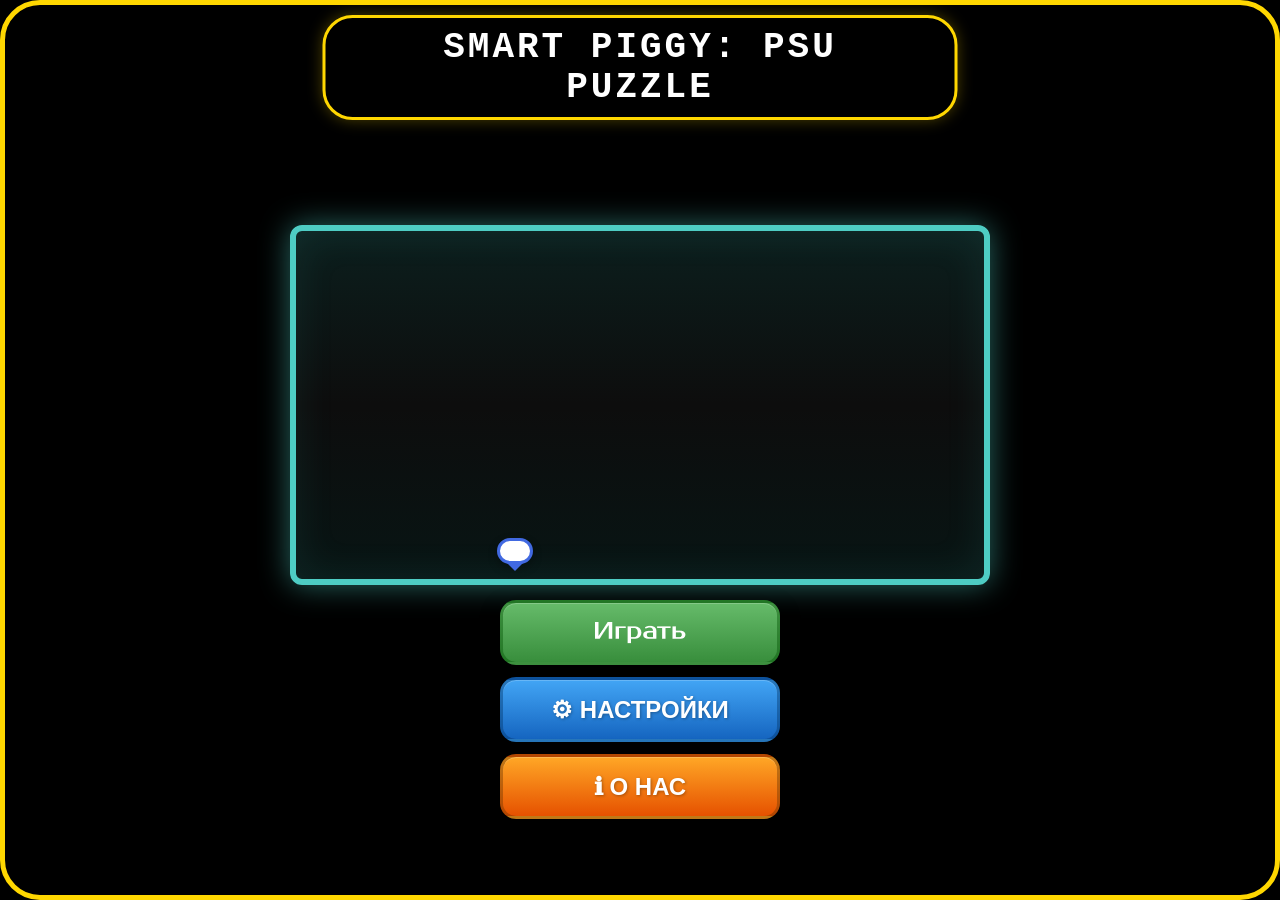
==== index.html @ 0b1dd695 "Add files via upload" ====
<!DOCTYPE html>
<html lang="ru">
<head>
    <meta charset="UTF-8">
    <meta name="viewport" content="width=device-width, initial-scale=1.0, maximum-scale=1.0, user-scalable=no">
    <title>Smart Piggy: PSU Puzzle - Приключения в кампусе</title>
    <link rel="stylesheet" href="css/style.css">
</head>
<body>

    <!-- ГЛАВНЫЙ КОНТЕЙНЕР -->
    <div id="main-menu" class="main-container">
        
        <!-- ФОНОВАЯ РАМКА (Под всем контентом) -->
        <img src="details/Rectangle1.png" alt="" class="main-frame-bg" onerror="this.style.display='none'">

        <!-- 1. НАДПИСЬ (Будет ровно в 10px от верха благодаря CSS) -->
        <div class="title-block">
            <h1>Smart Piggy: PSU Puzzle</h1>
        </div>

        <!-- 2. БЛОК С ПЕРСОНАЖЕМ (Будет строго по центру экрана) -->
        <div class="character-block">
            <img src="details/Rectangle2.png" alt="" class="inner-frame-bg" onerror="this.style.display='none'">

            <div class="character-wrapper" id="menu-character">
                <img src="details/Prime.png" alt="Персонаж" class="character-img" onerror="this.style.display='none'">
                
                <div class="speech-bubble" id="menu-speech">
                    <img src="details/я готов.png" alt="Я готов!" class="speech-img" onerror="this.style.display='none'">
                    <span class="speech-text-fallback" style="display: none;">Я ГОТОВ!</span> 
                </div>
            </div>
        </div>

        <!-- 3. КНОПКИ (Будут прижаты к низу, под блоком с персом) -->
        <div class="buttons-block">
            <button class="menu-btn btn-play" onclick="window.location.href='levels-carousel.html'" title="Играть">
                <img src="details/Играть.png" alt="Играть" onerror="this.style.display='none'; this.parentNode.innerText='ИГРАТЬ'">
            </button>
            
            <button class="menu-btn btn-settings" onclick="openScreen('settings')" title="Настройки">
                <img src="details/НАСТРОЙКИ.png" alt="Настройки" onerror="this.style.display='none'; this.parentNode.innerText='⚙ НАСТРОЙКИ'">
            </button>
            
            <button class="menu-btn btn-about" onclick="openScreen('about')" title="О нас">
                <img src="details/О НАС.png" alt="О нас" onerror="this.style.display='none'; this.parentNode.innerText='ℹ О НАС'">
            </button>
        </div>

    </div>

    <!-- ЭКРАН НАСТРОЕК -->
    <div class="screen" id="settings-screen">
        <div class="screen-content">
            <h2>⚙ НАСТРОЙКИ</h2>
            <div class="settings-panel">
                <div class="setting-item">
                    <label for="music-volume">🔊 Громкость музыки</label>
                    <input type="range" id="music-volume" min="0" max="100" value="50">
                    <span id="music-volume-value">50%</span>
                </div>
                <div class="setting-item">
                    <label for="sfx-volume">🔉 Громкость эффектов</label>
                    <input type="range" id="sfx-volume" min="0" max="100" value="70">
                    <span id="sfx-volume-value">70%</span>
                </div>
                <div class="setting-item">
                    <label for="dark-theme">🌙 Тёмная тема</label>
                    <input type="checkbox" id="dark-theme" onchange="toggleDarkTheme()">
                </div>
                <div class="setting-item">
                    <label for="animations-enabled">✨ Анимации</label>
                    <input type="checkbox" id="animations-enabled" checked onchange="toggleAnimations()">
                </div>
                <button class="reset-progress-btn" onclick="resetProgress()">🗑 Сбросить прогресс</button>
            </div>
            <button class="back-btn" onclick="closeScreens()">Назад</button>
        </div>
    </div>

    <!-- ЭКРАН "О НАС" -->
    <div class="screen" id="about-screen">
        <div class="screen-content">
            <h2>О НАС</h2>
            <div class="about-panel">
                <div class="about-character"></div>
                <p><strong>Smart Piggy: PSU Puzzle</strong> — образовательная игра-приключение.</p>
                <p>Помоги поросёнку пройти все испытания кампуса!</p>
                <p class="about-version">Версия 1.0 | Учебный проект 2026</p>
            </div>
            <button class="back-btn" onclick="closeScreens()">Назад</button>
        </div>
    </div>

    <script src="js/script.js"></script>
</body>
</html>
---- css/style.css ----
/* ============================================
   ПЕРЕМЕННЫЕ И СБРОС СТИЛЕЙ
============================================ */
:root {
    --primary: #4ECDC4;
    --secondary: #FF6B6B;
    --accent: #FFD700;
    --bg: #1a1a2e;
    --text: #fff;
    --text-dark: #333;
    --text-muted: #666;
    --card-bg: rgba(255, 255, 255, 0.95);
    --card-bg-dark: rgba(30, 30, 50, 0.95);
    
    --border-teal: #4ECDC4;
    --bubble-blue: #4169E1;
    --overlay: rgba(0, 0, 0, 0.7);
    
    --grad-btn-play: linear-gradient(180deg, #66BB6A, #388E3C);
    --grad-btn-play-dark: linear-gradient(180deg, #2E7D32, #1B5E20);
    --grad-btn-settings: linear-gradient(180deg, #42A5F5, #1565C0);
    --grad-btn-settings-dark: linear-gradient(180deg, #1565C0, #0D47A1);
    --grad-btn-about: linear-gradient(180deg, #FFA726, #E65100);
    --grad-btn-about-dark: linear-gradient(180deg, #E65100, #BF360C);
    
    --shadow-sm: rgba(0, 0, 0, 0.3);
    --shadow-md: rgba(0, 0, 0, 0.4);
    --shadow-lg: rgba(0, 0, 0, 0.5);
    --glow: rgba(78, 205, 196, 0.5);
    
    --transition: 0.3s ease;
    --z-base: 0;
    --z-ui: 10;
    --z-popup: 1000;
}

*, *::before, *::after {
    margin: 0; padding: 0; box-sizing: border-box;
}

body {
    font-family: 'Segoe UI', Tahoma, Geneva, Verdana, sans-serif;
    overflow: hidden;
    background: #000;
    -webkit-user-drag: none;
    user-select: none;
    -webkit-tap-highlight-color: transparent;
}

.main-frame-bg, .inner-frame-bg, .character-img, .about-character {
    -webkit-user-drag: none; user-select: none; pointer-events: none;
}

/* ============================================
   ГЛАВНЫЙ КОНТЕЙНЕР
============================================ */
.main-container {
    width: 100vw;
    height: 100vh;
    max-width: 1800px;
    max-height: 1000px;
    margin: 0 auto;
    position: relative;
    display: flex;
    flex-direction: column;
    justify-content: center; /* 🔥 Центрируем персонажа и кнопки по вертикали */
    align-items: center;
    gap: 15px; /* 🔥 Маленький отступ, чтобы кнопки были ПРЯМО под блоком с персом */
    border: 5px solid var(--accent);
    border-radius: 40px;
    overflow: hidden;
    background: rgba(0, 0, 0, 0.55);
    z-index: var(--z-ui);
}

.main-frame-bg {
    position: absolute; inset: 0; width: 100%; height: 100%;
    object-fit: cover; z-index: var(--z-base);
}

/* ============================================
   1. БЛОК ЗАГОЛОВКА (Теперь абсолютный, чтобы не мешать центрированию)
============================================ */
.title-block {
    position: absolute; /* 🔥 Вынимаем из потока */
    top: 10px;          /* 🔥 Ровно 10px от верхнего края */
    left: 50%;
    transform: translateX(-50%);
    background: #000;
    padding: 10px 40px;
    border-radius: 30px;
    border: 3px solid var(--accent);
    text-align: center;
    box-shadow: 0 0 15px rgba(255, 215, 0, 0.3);
    z-index: var(--z-ui);
}

.title-block h1 {
    color: white;
    font-size: clamp(20px, 4vw, 36px);
    letter-spacing: 3px;
    font-family: 'Courier New', monospace;
    font-weight: bold;
    text-transform: uppercase;
    line-height: 1.1;
}

.title-block .subtitle {
    color: var(--primary);
    font-size: clamp(12px, 2vw, 16px);
    margin-top: 6px;
    font-family: 'Courier New', monospace;
}

/* ============================================
   2. БЛОК ПЕРСОНАЖА
============================================ */
.character-block {
    position: relative;
    width: 100%;
    max-width: 700px;
    height: 40vh;
    min-height: 240px;
    max-height: 380px;
    display: flex;
    justify-content: center;
    align-items: flex-end; /* Персонаж стоит на нижней линии */
    border: 6px solid var(--border-teal);
    border-radius: 12px;
    overflow: hidden;
    box-shadow: 0 0 30px var(--glow), inset 0 0 40px rgba(78, 205, 196, 0.1);
    background: linear-gradient(180deg, rgba(78, 205, 196, 0.15) 0%, rgba(255, 255, 255, 0.05) 50%, rgba(78, 205, 196, 0.1) 100%);
    z-index: var(--z-ui);
    flex-shrink: 0;
    
    /* 🔥 Сдвигаем всю группу (персонаж + кнопки) чуть ниже */
    margin-top: 16vh; /* Попробуй 5vh, 60px или 8vh, если нужно ещё ниже */
}

.inner-frame-bg {
    position: absolute; inset: 0; width: 100%; height: 100%;
    object-fit: cover; z-index: var(--z-base);
}

.character-wrapper {
    position: relative;
    z-index: 3;
    width: 100%;
    max-width: 500px;
    display: flex;
    justify-content: center;
    align-items: flex-end; /* Дублируем для надёжности */
    margin-bottom: 0; /* 🔥 Строго 0, чтобы стоял на линии, а не вылезал */
    cursor: pointer;
}

.character-img {
    width: 100%; 
    max-width: 115%; 
    height: auto;
    object-fit: contain;
    filter: drop-shadow(0 4px 10px var(--shadow-sm));
    /* Анимации и transition полностью удалены */
}

/* ============================================
РЕЧЕВОЙ ПУЗЫРЬ
============================================ */
.speech-bubble {
    position: absolute;
    bottom: 100%; /* 🔥 Прижимаем к верху персонажа */
    left: 25%;
    transform: translateX(-50%); /* 🔥 Центрируем по горизонтали */
    background: #fff;
    border: 3px solid var(--bubble-blue);
    border-radius: 20px;
    padding: 10px 15px;
    font-size: 14px; /* 🔥 Уменьшили шрифт */
    font-weight: bold;
    color: #000;
    white-space: normal; /* 🔥 Разрешаем перенос текста */
    max-width: 220px; /* 🔥 Ограничиваем ширину */
    text-align: center;
    font-family: 'Courier New', monospace;
    z-index: 10; /* 🔥 Выше персонажа (было 4) */
    margin-bottom: 15px; /* 🔥 Отступ от головы свиньи */
    box-shadow: 0 4px 10px var(--shadow-sm);
    word-wrap: break-word; /* 🔥 Перенос длинных слов */
}

.speech-bubble::after {
    content: '';
    position: absolute;
    bottom: -10px; /* 🔥 Хвостик внизу пузыря */
    left: 50%;
    transform: translateX(-50%); /* 🔥 Центрируем хвостик */
    border-width: 10px 10px 0;
    border-style: solid;
    border-color: var(--bubble-blue) transparent;
}

.speech-bubble p {
    margin: 0;
    line-height: 1.3; /* 🔥 Межстрочный интервал */
}

/* Пузырь свинки — над свинкой слева */
.piggy-bubble {
    position: absolute;
    bottom: 35%; /* Над персонажем */
    left: 22%;   /* Чуть правее свинки */
    transform: translateX(-50%);
    z-index: 100 !important;
    display: block !important;
}

/* Пузырь калькулятора — над калькулятором справа */
.calc-bubble {
    position: absolute;
    bottom: 35%;
    right: 17%;  /* Чуть левее калькулятора */
    transform: translateX(-50%);
    z-index: 100 !important;
    display: block !important;
}

/* Скрываем старые стили пузыря */
.character .speech-bubble {
    display: none !important;
}

/* ============================================
   3. БЛОК КНОПОК
============================================ */
.buttons-block {
    display: flex;
    flex-direction: column; /* 🔥 Бургер: друг под другом */
    align-items: center;
    gap: 12px; /* Отступ между самими кнопками */
    z-index: var(--z-popup);
    flex-shrink: 0;
}

.menu-btn {
    width: 280px; height: 65px;
    border: 3px solid rgba(0, 0, 0, 0.3);
    border-radius: 16px; cursor: pointer;
    font-size: 24px; font-weight: bold; color: white;
    display: flex; align-items: center; justify-content: center;
    transition: all var(--transition);
    text-shadow: 1px 1px 3px var(--shadow-sm);
    box-shadow: 0 6px 20px var(--shadow-md), inset 0 1px 0 rgba(255, 255, 255, 0.2);
    position: relative; overflow: hidden; flex-shrink: 0;
}

.menu-btn img { max-height: 100%; max-width: 100%; object-fit: contain; }

.menu-btn:hover {
    filter: brightness(1.15);
    transform: translateY(-4px) scale(1.02);
    box-shadow: 0 8px 25px var(--shadow-md), inset 0 1px 0 rgba(255, 255, 255, 0.3);
}

.menu-btn:active { transform: translateY(0) scale(0.98); }

.btn-play { background: var(--grad-btn-play); border-color: rgba(0, 80, 0, 0.4); }
.btn-settings { background: var(--grad-btn-settings); border-color: rgba(0, 50, 100, 0.4); }
.btn-about { background: var(--grad-btn-about); border-color: rgba(100, 50, 0, 0.4); }

/* ============================================
   ВСПОМОГАТЕЛЬНЫЕ ЭКРАНЫ
============================================ */
.screen {
    position: fixed; inset: 0; width: 100%; height: 100%;
    background: var(--overlay); backdrop-filter: blur(5px);
    display: none; z-index: var(--z-popup);
    justify-content: center; align-items: center; flex-direction: column;
}

.screen.active {
    display: flex; animation: screenSlideIn 0.3s ease;
}

@keyframes screenSlideIn {
    from { opacity: 0; transform: scale(0.95); }
    to { opacity: 1; transform: scale(1); }
}

.screen-content {
    background: var(--card-bg); color: var(--text-dark);
    padding: 30px; border-radius: 20px; border: 3px solid var(--accent);
    max-width: 500px; width: 90%; text-align: center;
    box-shadow: 0 10px 40px var(--shadow-lg);
}

.screen-content h2 { margin-bottom: 20px; color: var(--text-dark); font-size: 28px; }
.settings-panel { text-align: left; }

.setting-item {
    display: flex; align-items: center; justify-content: space-between;
    padding: 12px 15px; margin-bottom: 12px;
    background: #000; border: 2px solid var(--accent);
    border-radius: 12px; color: var(--text);
}

.setting-item label { font-size: 15px; font-weight: bold; color: var(--accent); }
.setting-item input[type="range"] { width: 100px; accent-color: var(--accent); cursor: pointer; }
.setting-item input[type="checkbox"] { width: 20px; height: 20px; accent-color: var(--accent); cursor: pointer; }

.reset-progress-btn {
    width: 100%; padding: 12px; font-size: 16px; font-weight: bold;
    color: var(--secondary); background: #000;
    border: 2px solid var(--secondary); border-radius: 10px;
    cursor: pointer; margin-top: 15px; transition: all var(--transition);
}

.reset-progress-btn:hover {
    background: var(--secondary); color: #000; transform: translateY(-2px);
}

.about-panel p { font-size: 16px; margin-bottom: 10px; line-height: 1.5; }
.about-version { margin-top: 20px; font-size: 14px !important; opacity: 0.7; }

.back-btn {
    margin-top: 20px; padding: 12px 30px; font-size: 18px; font-weight: bold;
    background: linear-gradient(135deg, var(--secondary), #e55a5a); color: white;
    border: none; border-radius: 10px; cursor: pointer; transition: all var(--transition);
}

.back-btn:hover { transform: translateY(-2px); box-shadow: 0 8px 20px rgba(255, 107, 107, 0.4); }

/* ============================================
   ТЁМНАЯ ТЕМА
============================================ */
body.dark-theme .main-container { background: rgba(0, 0, 0, 0.85); }
body.dark-theme .title-block { background: rgba(0, 0, 0, 0.9); }
body.dark-theme .character-block {
    box-shadow: 0 0 30px rgba(78, 205, 196, 0.2), inset 0 0 40px rgba(0, 0, 0, 0.3);
    background: linear-gradient(180deg, rgba(78, 205, 196, 0.05) 0%, rgba(0, 0, 0, 0.2) 50%, rgba(78, 205, 196, 0.05) 100%);
}
body.dark-theme .screen-content { background: var(--card-bg-dark); color: #eee; border-color: #444; }
body.dark-theme .screen-content h2 { color: #eee; }
body.dark-theme .speech-bubble { background: #2a2a4a; color: #eee; border-color: #555; }
body.dark-theme .speech-bubble::after { border-color: #555 transparent; }
body.dark-theme .btn-play { background: var(--grad-btn-play-dark); }
body.dark-theme .btn-settings { background: var(--grad-btn-settings-dark); }
body.dark-theme .btn-about { background: var(--grad-btn-about-dark); }

/* ============================================
   ОТКЛЮЧЕНИЕ АНИМАЦИЙ
============================================ */
body.no-animations *, body.no-animations *::before, body.no-animations *::after {
    animation-duration: 0.01ms !important; animation-iteration-count: 1 !important; transition-duration: 0.01ms !important;
}

/* ============================================
   АДАПТИВНОСТЬ
============================================ */
@media (max-width: 768px) {
    .main-container {
        padding-top: 10px;
        padding-bottom: env(safe-area-inset-bottom, 15px);
        border-radius: 0;
        border: none;
        gap: 10px; /* Еще плотнее на мобильных */
    }

    .title-block { padding: 8px 20px; width: 100%; max-width: 320px; }
    .title-block h1 { font-size: 1.6rem; letter-spacing: 2px; }
    .title-block .subtitle { font-size: 0.9rem; }

    .character-block {
        width: 90%;
        height: 32vh;
        min-height: 200px;
        border-width: 4px;
    }

    .character-wrapper {
        max-width: 85%;
        margin-bottom: 0; /* Гарантируем, что на мобильном тоже стоит на линии */
    }

    .speech-bubble {
        top: 5px; right: 5px;
        font-size: 13px; padding: 5px 10px;
    }

    .buttons-block {
        width: 100%;
        gap: 10px;
    }

    .menu-btn {
        width: 90%;
        max-width: 280px;
        height: 52px;
        font-size: 19px;
    }
}

@media (max-width: 480px) {
    .main-container { padding-top: 10px; gap: 8px; }
    .title-block { padding: 6px 15px; }
    .title-block h1 { font-size: 1.4rem; }
    
    .character-block { height: 28vh; min-height: 180px; }
    
    .speech-bubble {
        top: 2px; right: 2px;
        font-size: 12px; padding: 4px 8px;
        border-radius: 12px;
    }

    .menu-btn {
        width: 100%;
        height: 48px;
        font-size: 17px;
        border-radius: 12px;
    }
}

@media (orientation: landscape) and (max-height: 500px) {
    .main-container {
        flex-direction: row;
        flex-wrap: wrap;
        padding: 10px;
        gap: 8px;
        justify-content: center;
        align-items: center;
        padding-top: 0;
    }

    .title-block { width: 100%; margin-top: 0; padding: 4px 15px; order: 1; }
    .title-block h1 { font-size: 1.2rem; }
    
    .character-block {
        width: 35%; height: 85vh; order: 2; max-height: none; margin: 0;
    }
    
    .buttons-block {
        width: 30%; order: 3;
    }
    
    .menu-btn {
        width: 100%; height: 40px; font-size: 14px;
    }
}
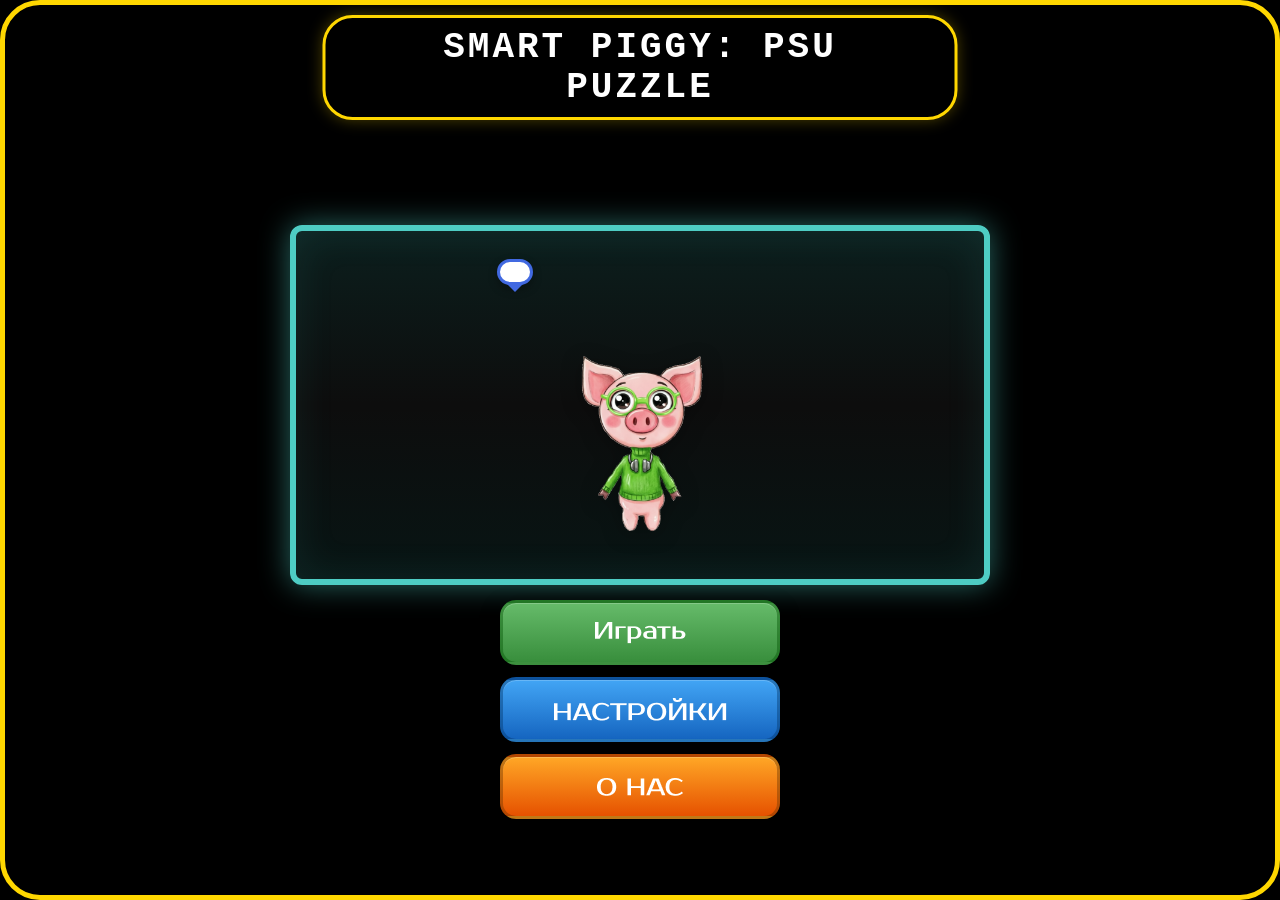
==== commit c2373d06: "Update index.html" ====
--- a/index.html
+++ b/index.html
@@ -4,7 +4,7 @@
     <meta charset="UTF-8">
     <meta name="viewport" content="width=device-width, initial-scale=1.0, maximum-scale=1.0, user-scalable=no">
     <title>Smart Piggy: PSU Puzzle - Приключения в кампусе</title>
-    <link rel="stylesheet" href="css/style.css">
+    <link rel="stylesheet" href="./css/style.css">
 </head>
 <body>
 
@@ -12,7 +12,7 @@
     <div id="main-menu" class="main-container">
         
         <!-- ФОНОВАЯ РАМКА (Под всем контентом) -->
-        <img src="details/Rectangle1.png" alt="" class="main-frame-bg" onerror="this.style.display='none'">
+        <img src="./details/Details_Page/Rectangle1.png" alt="" class="main-frame-bg" onerror="this.style.display='none'">
 
         <!-- 1. НАДПИСЬ (Будет ровно в 10px от верха благодаря CSS) -->
         <div class="title-block">
@@ -21,13 +21,13 @@
 
         <!-- 2. БЛОК С ПЕРСОНАЖЕМ (Будет строго по центру экрана) -->
         <div class="character-block">
-            <img src="details/Rectangle2.png" alt="" class="inner-frame-bg" onerror="this.style.display='none'">
+            <img src="./details/Details_Page/Rectangle2.png" alt="" class="inner-frame-bg" onerror="this.style.display='none'">
 
             <div class="character-wrapper" id="menu-character">
-                <img src="details/Prime.png" alt="Персонаж" class="character-img" onerror="this.style.display='none'">
+                <img src="./details/Details_Page/Prime.png" alt="Персонаж" class="character-img" onerror="this.style.display='none'">
                 
                 <div class="speech-bubble" id="menu-speech">
-                    <img src="details/я готов.png" alt="Я готов!" class="speech-img" onerror="this.style.display='none'">
+                    <img src="./details/Details_Page/я готов.png" alt="Я готов!" class="speech-img" onerror="this.style.display='none'">
                     <span class="speech-text-fallback" style="display: none;">Я ГОТОВ!</span> 
                 </div>
             </div>
@@ -36,15 +36,15 @@
         <!-- 3. КНОПКИ (Будут прижаты к низу, под блоком с персом) -->
         <div class="buttons-block">
             <button class="menu-btn btn-play" onclick="window.location.href='levels-carousel.html'" title="Играть">
-                <img src="details/Играть.png" alt="Играть" onerror="this.style.display='none'; this.parentNode.innerText='ИГРАТЬ'">
+                <img src="./details/Details_Page/Играть.png" alt="Играть" onerror="this.style.display='none'; this.parentNode.innerText='ИГРАТЬ'">
             </button>
             
             <button class="menu-btn btn-settings" onclick="openScreen('settings')" title="Настройки">
-                <img src="details/НАСТРОЙКИ.png" alt="Настройки" onerror="this.style.display='none'; this.parentNode.innerText='⚙ НАСТРОЙКИ'">
+                <img src="./details/Details_Page/НАСТРОЙКИ.png" alt="Настройки" onerror="this.style.display='none'; this.parentNode.innerText='⚙ НАСТРОЙКИ'">
             </button>
             
             <button class="menu-btn btn-about" onclick="openScreen('about')" title="О нас">
-                <img src="details/О НАС.png" alt="О нас" onerror="this.style.display='none'; this.parentNode.innerText='ℹ О НАС'">
+                <img src="./details/Details_Page/О НАС.png" alt="О нас" onerror="this.style.display='none'; this.parentNode.innerText='ℹ О НАС'">
             </button>
         </div>
 
@@ -93,6 +93,6 @@
         </div>
     </div>
 
-    <script src="js/script.js"></script>
+    <script src="./js/script.js"></script>
 </body>
-</html>+</html>
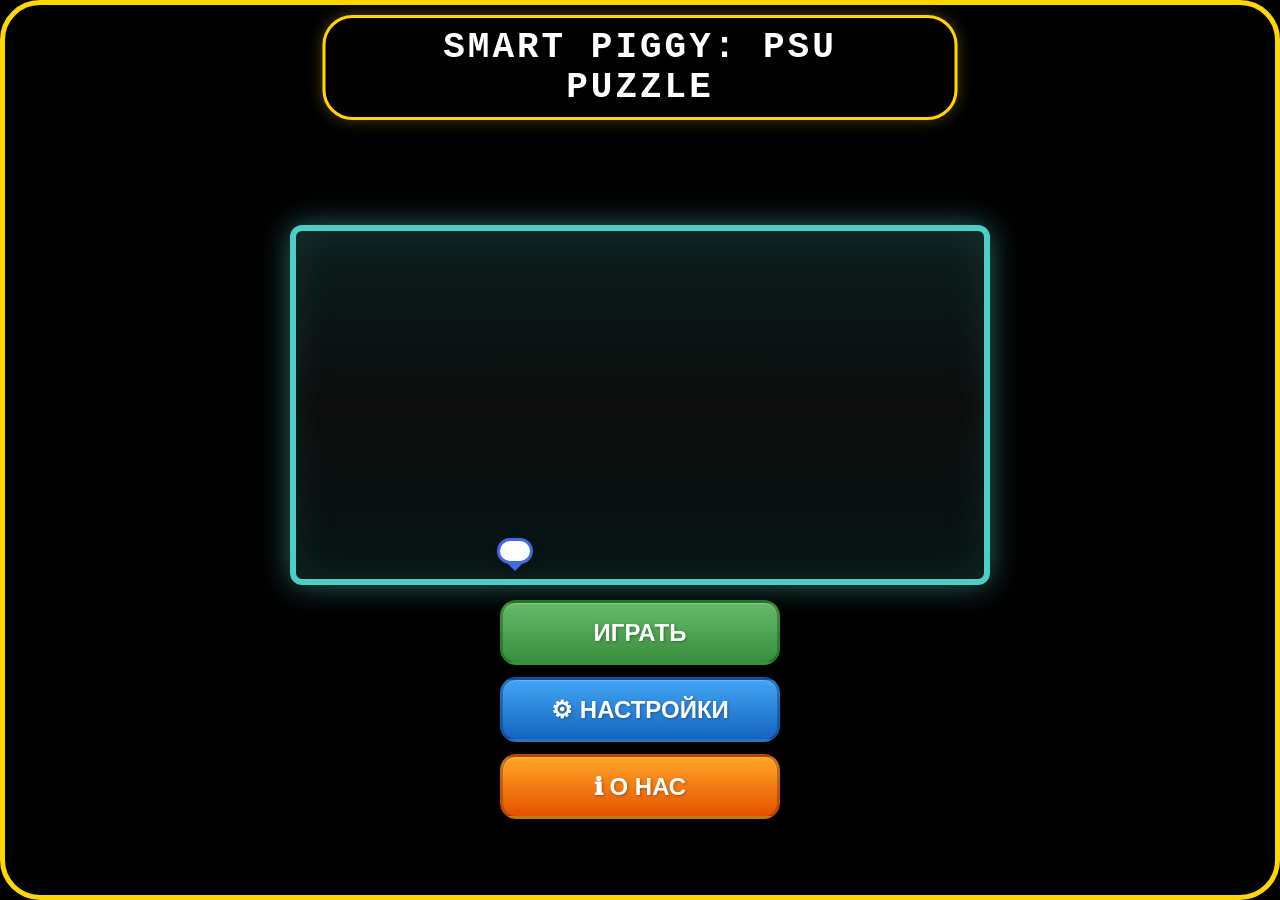
==== commit 8785bfbe: "Add files via upload" ====
--- a/index.html
+++ b/index.html
@@ -4,7 +4,9 @@
     <meta charset="UTF-8">
     <meta name="viewport" content="width=device-width, initial-scale=1.0, maximum-scale=1.0, user-scalable=no">
     <title>Smart Piggy: PSU Puzzle - Приключения в кампусе</title>
-    <link rel="stylesheet" href="./css/style.css">
+    <link rel="stylesheet" href="css/style.css">
+    <link rel="stylesheet" href="css/dark-theme.css">
+    <link rel="stylesheet" href="css/adopt.css">
 </head>
 <body>
 
@@ -12,7 +14,7 @@
     <div id="main-menu" class="main-container">
         
         <!-- ФОНОВАЯ РАМКА (Под всем контентом) -->
-        <img src="./details/Details_Page/Rectangle1.png" alt="" class="main-frame-bg" onerror="this.style.display='none'">
+        <img src="details/Rectangle1.png" alt="" class="main-frame-bg" onerror="this.style.display='none'">
 
         <!-- 1. НАДПИСЬ (Будет ровно в 10px от верха благодаря CSS) -->
         <div class="title-block">
@@ -21,13 +23,13 @@
 
         <!-- 2. БЛОК С ПЕРСОНАЖЕМ (Будет строго по центру экрана) -->
         <div class="character-block">
-            <img src="./details/Details_Page/Rectangle2.png" alt="" class="inner-frame-bg" onerror="this.style.display='none'">
+            <img src="details/Rectangle2.png" alt="" class="inner-frame-bg" onerror="this.style.display='none'">
 
             <div class="character-wrapper" id="menu-character">
-                <img src="./details/Details_Page/Prime.png" alt="Персонаж" class="character-img" onerror="this.style.display='none'">
+                <img src="details/Prime.png" alt="Персонаж" class="character-img" onerror="this.style.display='none'">
                 
-                <div class="speech-bubble" id="menu-speech">
-                    <img src="./details/Details_Page/я готов.png" alt="Я готов!" class="speech-img" onerror="this.style.display='none'">
+                <div class="speech-bubble ready-btn" id="menu-speech">
+                    <img src="details/я готов.png" alt="Я готов!" class="speech-img" onerror="this.style.display='none'">
                     <span class="speech-text-fallback" style="display: none;">Я ГОТОВ!</span> 
                 </div>
             </div>
@@ -36,15 +38,15 @@
         <!-- 3. КНОПКИ (Будут прижаты к низу, под блоком с персом) -->
         <div class="buttons-block">
             <button class="menu-btn btn-play" onclick="window.location.href='levels-carousel.html'" title="Играть">
-                <img src="./details/Details_Page/Играть.png" alt="Играть" onerror="this.style.display='none'; this.parentNode.innerText='ИГРАТЬ'">
+                <img src="details/Играть.png" alt="Играть" onerror="this.style.display='none'; this.parentNode.innerText='ИГРАТЬ'">
             </button>
             
             <button class="menu-btn btn-settings" onclick="openScreen('settings')" title="Настройки">
-                <img src="./details/Details_Page/НАСТРОЙКИ.png" alt="Настройки" onerror="this.style.display='none'; this.parentNode.innerText='⚙ НАСТРОЙКИ'">
+                <img src="details/НАСТРОЙКИ.png" alt="Настройки" onerror="this.style.display='none'; this.parentNode.innerText='⚙ НАСТРОЙКИ'">
             </button>
             
             <button class="menu-btn btn-about" onclick="openScreen('about')" title="О нас">
-                <img src="./details/Details_Page/О НАС.png" alt="О нас" onerror="this.style.display='none'; this.parentNode.innerText='ℹ О НАС'">
+                <img src="details/О НАС.png" alt="О нас" onerror="this.style.display='none'; this.parentNode.innerText='ℹ О НАС'">
             </button>
         </div>
 
@@ -55,16 +57,6 @@
         <div class="screen-content">
             <h2>⚙ НАСТРОЙКИ</h2>
             <div class="settings-panel">
-                <div class="setting-item">
-                    <label for="music-volume">🔊 Громкость музыки</label>
-                    <input type="range" id="music-volume" min="0" max="100" value="50">
-                    <span id="music-volume-value">50%</span>
-                </div>
-                <div class="setting-item">
-                    <label for="sfx-volume">🔉 Громкость эффектов</label>
-                    <input type="range" id="sfx-volume" min="0" max="100" value="70">
-                    <span id="sfx-volume-value">70%</span>
-                </div>
                 <div class="setting-item">
                     <label for="dark-theme">🌙 Тёмная тема</label>
                     <input type="checkbox" id="dark-theme" onchange="toggleDarkTheme()">
@@ -93,6 +85,7 @@
         </div>
     </div>
 
-    <script src="./js/script.js"></script>
+    <script src="js/script.js"></script>
+    <script src="js/common.js"></script>
 </body>
-</html>
+</html>
--- a/css/style.css
+++ b/css/style.css
@@ -346,6 +346,9 @@
 body.dark-theme .btn-settings { background: var(--grad-btn-settings-dark); }
 body.dark-theme .btn-about { background: var(--grad-btn-about-dark); }
 
+
+
+
 /* ============================================
    ОТКЛЮЧЕНИЕ АНИМАЦИЙ
 ============================================ */
@@ -382,8 +385,10 @@
     }
 
     .speech-bubble {
-        top: 5px; right: 5px;
-        font-size: 13px; padding: 5px 10px;
+        top: -15px; right: 5px;
+        /*font-size: 1px;*/
+        padding: 15px 10px;
+        max-width: 150px; /* 🔥 Ограничиваем ширину */
     }
 
     .buttons-block {
@@ -405,12 +410,6 @@
     .title-block h1 { font-size: 1.4rem; }
     
     .character-block { height: 28vh; min-height: 180px; }
-    
-    .speech-bubble {
-        top: 2px; right: 2px;
-        font-size: 12px; padding: 4px 8px;
-        border-radius: 12px;
-    }
 
     .menu-btn {
         width: 100%;
@@ -445,4 +444,4 @@
     .menu-btn {
         width: 100%; height: 40px; font-size: 14px;
     }
-}+}
--- a/css/dark-theme.css
+++ b/css/dark-theme.css
@@ -0,0 +1,257 @@
+/* ============================================
+ТЁМНАЯ ТЕМА ДЛЯ ВСЕХ СТРАНИЦ
+============================================ */
+
+/* Общие стили для тёмной темы */
+body.dark-theme {
+    background: linear-gradient(135deg, #1a1a2e 0%, #16213e 50%, #0f3460 100%);
+    color: #e0e0e0;
+}
+
+body.dark-theme * {
+    color: inherit;
+}
+
+body.dark-theme h1, 
+body.dark-theme h2, 
+body.dark-theme h3 {
+    color: #a0a0ff;
+}
+
+body.dark-theme p {
+    color: #d0d0d0;
+}
+
+/* Кнопки в тёмной теме */
+body.dark-theme button,
+body.dark-theme .btn {
+    background: linear-gradient(135deg, #4a4a6a 0%, #5a5a7a 100%);
+    color: #ffffff;
+    border-color: #6a6a8a;
+    box-shadow: 0 4px 15px rgba(160, 160, 255, 0.2);
+}
+
+body.dark-theme button:hover,
+body.dark-theme .btn:hover {
+    background: linear-gradient(135deg, #5a5a7a 0%, #6a6a8a 100%);
+    box-shadow: 0 6px 20px rgba(160, 160, 255, 0.4);
+    transform: translateY(-2px);
+}
+
+body.dark-theme button:active {
+    transform: translateY(0);
+}
+
+/* Ссылки в тёмной теме */
+body.dark-theme a {
+    color: #7aa2ff;
+}
+
+body.dark-theme a:hover {
+    color: #a0c0ff;
+}
+
+/* ============================================
+СТРАНИЦА КАРУСЕЛИ УРОВНЕЙ (levels-carousel.html)
+============================================ */
+
+body.dark-theme .level-card {
+    background: rgba(30, 30, 50, 0.95);
+    border-color: #4a4a6a;
+    box-shadow: 0 4px 20px rgba(0, 0, 0, 0.5);
+}
+
+body.dark-theme .level-card:hover {
+    box-shadow: 0 8px 30px rgba(160, 160, 255, 0.3);
+    border-color: #6a6a8a;
+}
+
+body.dark-theme .level-card.locked {
+    background: rgba(20, 20, 35, 0.8);
+    border-color: #3a3a5a;
+    opacity: 0.6;
+}
+
+body.dark-theme .level-title {
+    color: #a0a0ff;
+}
+
+body.dark-theme .level-description {
+    color: #b0b0b0;
+}
+
+/* ============================================
+СТРАНИЦА ДИАЛОГОВ (IKNT-dialog.html)
+============================================ */
+
+body.dark-theme .dialog-container {
+    background: rgba(30, 30, 50, 0.95);
+    border-color: #4a4a6a;
+    box-shadow: 0 8px 30px rgba(0, 0, 0, 0.6);
+}
+
+body.dark-theme .dialog-text {
+    color: #e0e0e0;
+    background: rgba(20, 20, 40, 0.8);
+    border-color: #5a5a7a;
+}
+
+body.dark-theme .character-name {
+    color: #a0a0ff;
+}
+
+body.dark-theme .dialog-btn {
+    background: linear-gradient(135deg, #4a4a6a 0%, #5a5a7a 100%);
+    border-color: #6a6a8a;
+}
+
+body.dark-theme .dialog-btn:hover {
+    background: linear-gradient(135deg, #5a5a7a 0%, #6a6a8a 100%);
+}
+
+/* ============================================
+СТРАНИЦА ГОЛОВОЛОМКИ (task-IKNT.html)
+============================================ */
+
+body.dark-theme .puzzle-container {
+    background: rgba(30, 30, 50, 0.95);
+    border-color: #4a4a6a;
+}
+
+body.dark-theme .puzzle-grid {
+    background: rgba(20, 20, 40, 0.8);
+    border-color: #5a5a7a;
+}
+
+body.dark-theme .wire-block {
+    background: rgba(74, 74, 106, 0.8);
+    border-color: #8a8aaa;
+}
+
+body.dark-theme .wire-block:hover {
+    background: rgba(90, 90, 122, 0.9);
+    box-shadow: 0 0 15px rgba(160, 160, 255, 0.4);
+}
+
+body.dark-theme .wire-block.connected {
+    background: rgba(78, 205, 196, 0.3);
+    border-color: #4ECDC4;
+    box-shadow: 0 0 10px rgba(78, 205, 196, 0.5);
+}
+
+body.dark-theme .puzzle-controls {
+    background: rgba(30, 30, 50, 0.9);
+    border-color: #4a4a6a;
+}
+
+body.dark-theme .puzzle-title {
+    color: #a0a0ff;
+}
+
+body.dark-theme .puzzle-instruction {
+    color: #b0b0b0;
+}
+
+/* Кнопки управления головоломкой */
+body.dark-theme .btn-reset,
+body.dark-theme .btn-back,
+body.dark-theme .btn-complete {
+    background: linear-gradient(135deg, #4a4a6a 0%, #5a5a7a 100%);
+    border-color: #6a6a8a;
+}
+
+body.dark-theme .btn-complete {
+    background: linear-gradient(135deg, #2E7D32 0%, #1B5E20 100%);
+    border-color: #388E3C;
+}
+
+body.dark-theme .btn-complete:disabled {
+    background: linear-gradient(135deg, #3a3a5a 0%, #4a4a6a 100%);
+    opacity: 0.5;
+    cursor: not-allowed;
+}
+
+/* ============================================
+АДАПТИВНОСТЬ ДЛЯ ТЁМНОЙ ТЕМЫ
+============================================ */
+
+@media (max-width: 768px) {
+    body.dark-theme .dialog-container,
+    body.dark-theme .puzzle-container {
+        background: rgba(25, 25, 45, 0.98);
+    }
+}
+
+/* ============================================
+ТЁМНАЯ ТЕМА ДЛЯ IKNT-dialog.html
+Используем РЕАЛЬНЫЕ классы из level-1.css
+============================================ */
+
+/* 1. Фон всей сцены (кабинет ИКНТ) */
+body.dark-theme .game-scene {
+    background: linear-gradient(135deg, #1a1a2e 0%, #16213e 50%, #0f3460 100%) !important;
+}
+
+/* 2. Пузыри с текстом (Свинка и Калькулятор) */
+body.dark-theme .lvl-bubble {
+    background: #2a2a4a !important;
+    color: #e0e0e0 !important;
+    border-color: #5a5a7a !important;
+    box-shadow: 0 4px 12px rgba(0, 0, 0, 0.5) !important;
+}
+
+body.dark-theme .lvl-bubble::after {
+    border-color: #5a5a7a transparent transparent transparent !important;
+}
+
+/* 3. Карточки внутри оверлеев (Головоломка и Инфо об ИКНТ) */
+body.dark-theme .puzzle-content,
+body.dark-theme .info-card {
+    background: rgba(30, 30, 50, 0.95) !important;
+    color: #e0e0e0 !important;
+    border-color: #4a4a6a !important;
+    box-shadow: 0 10px 40px rgba(0, 0, 0, 0.7) !important;
+}
+
+/* Текст внутри карточек */
+body.dark-theme .info-card h2 {
+    color: #FFD700 !important; /* Золотой для заголовка ИКНТ */
+}
+
+body.dark-theme .info-card h3 {
+    color: #4ECDC4 !important; /* Бирюзовый для подзаголовка */
+}
+
+body.dark-theme .info-card p {
+    color: #d0d0d0 !important;
+}
+
+body.dark-theme .puzzle-content h2 {
+    color: #a0a0ff !important;
+}
+
+body.dark-theme .puzzle-content p {
+    color: #d0d0d0 !important;
+}
+
+/* 4. Кнопки (Начать головоломку, Вернуться на карту, Далее) */
+body.dark-theme .start-puzzle-btn,
+body.dark-theme .back-btn,
+body.dark-theme .action-ui button {
+    background: linear-gradient(135deg, #4a4a6a 0%, #5a5a7a 100%) !important;
+    color: #ffffff !important;
+    border-color: #6a6a8a !important;
+}
+
+body.dark-theme .start-puzzle-btn:hover,
+body.dark-theme .back-btn:hover,
+body.dark-theme .action-ui button:hover {
+    background: linear-gradient(135deg, #5a5a7a 0%, #6a6a8a 100%) !important;
+    box-shadow: 0 8px 20px rgba(160, 160, 255, 0.3) !important;
+}
+
+/* 5. Оверлеи (затемнение фона при открытии карточек) */
+body.dark-theme .puzzle-overlay,
+body.dark-theme .info-overlay {
+    background: rgba(0, 0, 0, 0.9) !important;
+}
--- a/css/adopt.css
+++ b/css/adopt.css
@@ -0,0 +1,215 @@
+/* ============================================
+УЛУЧШЕННАЯ МОБИЛЬНАЯ АДАПТАЦИЯ
+============================================ */
+
+/* Планшеты и большие телефоны */
+@media (max-width: 768px) {
+    .main-container {
+        padding: 10px;
+        gap: 10px;
+        border-radius: 20px;
+    }
+    
+    .title-block {
+        padding: 8px 20px;
+        max-width: 90%;
+    }
+    
+    .title-block h1 {
+        font-size: 1.4rem;
+        letter-spacing: 2px;
+    }
+    
+    .title-block .subtitle {
+        font-size: 0.85rem;
+    }
+    
+    /* Уменьшаем отступ сверху для персонажа */
+    .character-block {
+        width: 95%;
+        height: 35vh;
+        min-height: 220px;
+        margin-top: 12vh; /* Было 16vh */
+        border-width: 4px;
+    }
+    
+    .character-wrapper {
+        max-width: 90%;
+    }
+    
+    .character-img {
+        max-width: 100%; /* Было 115% */
+    }
+    
+    /* Пузырь с текстом */
+    .speech-bubble {
+        max-width: 180px;
+        font-size: 13px;
+        padding: 8px 12px;
+        bottom: 90%;
+    }
+    
+    /* Кнопки */
+    .buttons-block {
+        width: 95%;
+        gap: 10px;
+    }
+    
+    .menu-btn {
+        width: 100%;
+        max-width: 300px;
+        height: 55px;
+        font-size: 20px;
+    }
+    .ready-btn { /* Замените .ready-btn на реальный класс или ID вашего элемента */
+        display: none !important;
+    }
+    
+}
+
+/* Маленькие телефоны */
+@media (max-width: 480px) {
+    .main-container {
+        padding: 8px;
+        gap: 8px;
+        border-radius: 15px;
+        border-width: 3px;
+    }
+    
+    .title-block {
+        padding: 6px 15px;
+        top: 5px;
+    }
+    
+    .title-block h1 {
+        font-size: 1.2rem;
+        letter-spacing: 1px;
+    }
+    
+    .title-block .subtitle {
+        font-size: 0.75rem;
+        margin-top: 4px;
+    }
+    
+    /* Ещё меньше отступ для персонажа */
+    .character-block {
+        height: 30vh;
+        min-height: 180px;
+        margin-top: 10vh; /* Было 16vh */
+        border-width: 3px;
+    }
+    
+    .character-wrapper {
+        max-width: 95%;
+    }
+    
+    .character-img {
+        max-width: 100%;
+    }
+    
+    /* Пузырь ещё компактнее */
+    .speech-bubble {
+        max-width: 150px;
+        font-size: 11px;
+        padding: 6px 10px;
+        bottom: 85%;
+    }
+    
+    .speech-bubble::after {
+        border-width: 8px 8px 0;
+        bottom: -8px;
+    }
+    
+    /* Кнопки компактнее */
+    .buttons-block {
+        gap: 8px;
+    }
+    
+    .menu-btn {
+        height: 48px;
+        font-size: 18px;
+        border-radius: 12px;
+        border-width: 2px;
+    }
+}
+
+/* Очень маленькие экраны (iPhone SE и подобные) */
+@media (max-width: 375px) {
+    .title-block h1 {
+        font-size: 1rem;
+    }
+    
+    .character-block {
+        height: 28vh;
+        min-height: 160px;
+        margin-top: 9vh;
+    }
+    
+    .menu-btn {
+        height: 44px;
+        font-size: 16px;
+    }
+    
+    .speech-bubble {
+        max-width: 130px;
+        font-size: 10px;
+        padding: 5px 8px;
+    }
+}
+
+/* Горизонтальная ориентация на мобильных */
+@media (max-height: 500px) and (orientation: landscape) {
+    .main-container {
+        flex-direction: row;
+        flex-wrap: wrap;
+        padding: 10px;
+        gap: 10px;
+        justify-content: center;
+        align-items: center;
+    }
+    
+    .title-block {
+        width: 100%;
+        margin-top: 0;
+        padding: 5px 15px;
+        order: 1;
+    }
+    
+    .title-block h1 {
+        font-size: 1.1rem;
+    }
+    
+    .character-block {
+        width: 40%;
+        height: 80vh;
+        order: 2;
+        margin-top: 0;
+        max-height: none;
+    }
+    
+    .buttons-block {
+        width: 35%;
+        order: 3;
+    }
+    
+    .menu-btn {
+        width: 100%;
+        height: 40px;
+        font-size: 14px;
+    }
+    
+    .speech-bubble {
+        max-width: 120px;
+        font-size: 10px;
+    }
+}
+
+/* Исправление для iOS (safe area) */
+@supports (padding-top: env(safe-area-inset-top)) {
+    @media (max-width: 768px) {
+        .main-container {
+            padding-top: calc(10px + env(safe-area-inset-top));
+            padding-bottom: calc(10px + env(safe-area-inset-bottom));
+        }
+    }
+}
